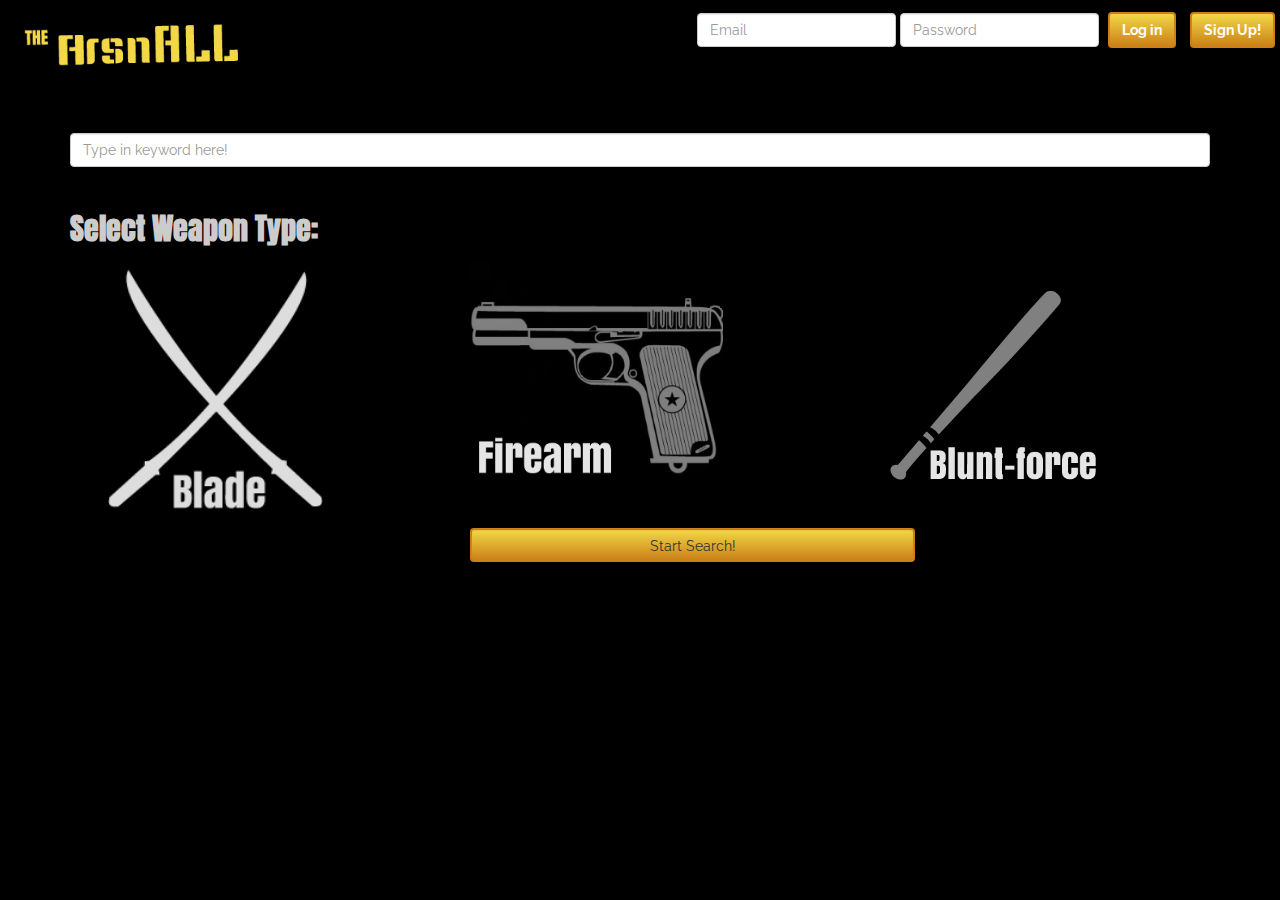
==== index.html @ f2ebc39e "Adjusted navbar" ====
<!DOCTYPE html>
<html lang="en">
<head>
	<meta charset="UTF-8">
	<meta name="viewport" content="width=device-width, initial-scale=1">
	<title>The ArsnALL: A Weapons Database</title>

	<link rel="stylesheet" href="css/normalize.css">
	<link rel="stylesheet" href="bootstrap/css/bootstrap.min.css">
	<link rel="stylesheet" href="css/style.css">

</head>

<body>

<!-- NAVIGATION -->
	<nav class="navbar navbar-default navbar-fixed-top">
	    <div class="container-fluid">
	    <!-- Brand and toggle get grouped for better mobile display -->
	    <div class="navbar-header">

	        <!-- COLLAPSED NAV -->
	        <button type="button" class="navbar-toggle collapsed" data-toggle="collapse" data-target="#bs-example-navbar-collapse-1">
	        
	        <span class="sr-only">Toggle navigation</span>
	        <span class="icon-bar"></span>
	        <span class="icon-bar"></span>
	        <span class="icon-bar"></span>

	      </button>
	      
	      <a class="navbar-brand" href="index.html">
	      		<img class="logo" src="img/logomin.png" />
	      </a>

	    </div>

	    <!-- Collect the nav links, forms, and other content for toggling -->
	    <div class="collapse navbar-collapse" id="bs-example-navbar-collapse-1">
	     
	    	<ul class="nav navbar-nav navbar-right">
		        
		        <!-- FAVORITES ICON

		        <li>
		        	<a href="favorites.html">
		        		<span class="glyphicon glyphicon-star"></span>
		        	</a>
		        </li>  -->

		        <li>
		        	
		        	<form class="navbar-form navbar-right">

			            	<div class="form-group">
			              		<input type="email" placeholder="Email" class="form-control">
			            	</div>

			            	<div class="form-group">
			              		<input type="password" placeholder="Password" class="form-control">
			            	</div>

			            	<button class="btn btn-success"><a href="login.html">Log in</button></a>
			            	<button class="btn btn-success"><a href="signup.html">Sign Up!</button></a>
			        </form>
			     		
			    </li> 

			</ul> 

	    </div><!-- /.navbar-collapse -->
	 </div><!-- /.container-fluid -->
	 
	</nav>
<!-- / NAVIGATION -->

<!-- CONTENT -->

	<div class="container container-top">

	<!-- KEYWORD -->

		<input type="text" class="form-control" placeholder="Type in keyword here!" />

		<br />
	
	<!-- CATEGORIES -->	

		<h2> Select Weapon Type: </h2>

		<div class="col-md-4" id="blade">
		    <img src="img/blade.png" class="category" alt="Bladed (Swords, knives)" />
		</div>

		<div class="col-md-4" id="gun">
		    <img src="img/gun.png" class="category" alt="Firearms (Guns, launchers, ammunition-based weaponry)"  />
		</div>

		<div class="col-md-4" id="blunt">
		    <img src="img/bat.png" class="category" alt="Blunt-force (Sticks, batons, staves)" />
		</div>

	</div>


	<!-- Advanced search -->

	<!-- 
	<div class="container">

		<div class="col-lg-12" id="advanced">
		    <input type="button" value="Advanced Filters" class="btn btn-success"> 
		    <h1> Advanced Filters: </h1>


		</div>

	</div> -->

	<!-- Start Search Button -->

	<div class="container">

			<div class="col-md-4">
			</div>

			<div class="col-md-5" id="advanced">

			     <a href="results.html"><button class="form-control btn btn-success">Start Search!</button></a>
			
			</div>

			<div class="col-md-4">
			</div>

	</div>

	<!-- Footer -->
	
	<div class="container">

		<footer class="col-lg-12">

		</footer>

	</div>
	

<!--/ CONTENT-->

<!-- JS -->

	<script src="js/jquery.min.js"></script>
	<script src="https://ajax.googleapis.com/ajax/libs/jquery/2.1.3/jquery.min.js"></script>

	<script src="bootstrap/js/bootstrap.min.js"></script>

	<script src="js/main.js"></script>

<!--/ JS ->

</body>
</html>
---- css/style.css ----
/* ArsenALL CSS  -- Cathleen Carbonell WSP 1503*/

/* IMPORTED FONTS */

	/* ROKKITT */ @import url(http://fonts.googleapis.com/css?family=Rokkitt:400,700); 
	/* RALEWAY */ @import url(http://fonts.googleapis.com/css?family=Raleway:700,400);
	/* ANTON */ @import url(http://fonts.googleapis.com/css?family=Anton);
	/* ARMATA */ @import url(http://fonts.googleapis.com/css?family=Armata);


/* STYLE MAX 1027px */

body {
	background-color: #000;
	color: #eee;
	font-family: 'Raleway', Tahoma, sans-serif;
}

/* GLOBAL LINKS */

a:link, a:visited {
	color: #fff;
	font-weight: bold;
	text-decoration: none;
}

a:hover {
	color: #ffcc33;
}

/* FLOATS & CLEARS */

.left {
	float: left;
	position: justify;
}

.right {
	float: right;
	position: justify;
}

.clear {
	clear: both;
}

/* IMAGES */

img {
	width: 75%;
	max-width: 75%;
	padding: 5px;
	border: 0;
}

.thumb {
	width: 20%;
	max-width: 20%;
	margin: 5px;
}

.detail {
	width: 95%;
	max-width: 95%;
}

.logo {
	width: 75%;
	max-width: 75%;
};

/* HEADERS */

h1 {
	color: #333;
	font-family: 'Rokkitt', Courier, serif;
}

h2 {
	color: #ccc;
	font-family: 'Anton', Arial, sans-serif;
	font-weight: bold;
}

h2 a:link, a:visited {
	font-family: 'Anton', Arial, sans-serif;
	color: #eee;
}

h2 a:hover {
	color: #a54846;
}

h3 {
	color: #556788;
	font-family: 'Armata', Arial, sans-serif;
}

/* NAV */

.navbar {
	background-color: #000;
	border: 0;
}

.nav a:hover {
	color: #ffcc33;
}

/* BUTTONS */

button {
	margin: 0 5px;
}

.btn, .btn-success {
	background: linear-gradient(#f1d746, #cb8117);
	border: solid 2px #cb8117;
	color: #333;
}

 .btn-success:hover {
 	background: linear-gradient(#ce5955, #a75550) ;
	border: solid 2px #a75550;
	color: #ccc;
}
 

/* FORM STYLES */

input {
	margin: 5px auto;
}

input[type=text], input[type=email], input[type=password] {
	color: #333;
}


/* MISC CLASSES */

.hide {
	display: none;
}

.container-top {
	margin-top: 10%;
}

/* MISC IDs */


/* MEDIA QUERIES */

@media screen and (max-width: 1024px) {
	
	
	.navbar-form, .navbar-right, .form-group, .collapse, .collapsed {
		border: 0;
	}


}

@media screen and (max-width: 487px) {
	
	.container {
		margin-top: 20%;
		overflow: hidden;
	}

	.navbar-brand{
    width: 75%;
    float: left;

}
	.navbar-form, .navbar-right, .form-group, .collapse, .collapsed {
		border: 0;
	}


}
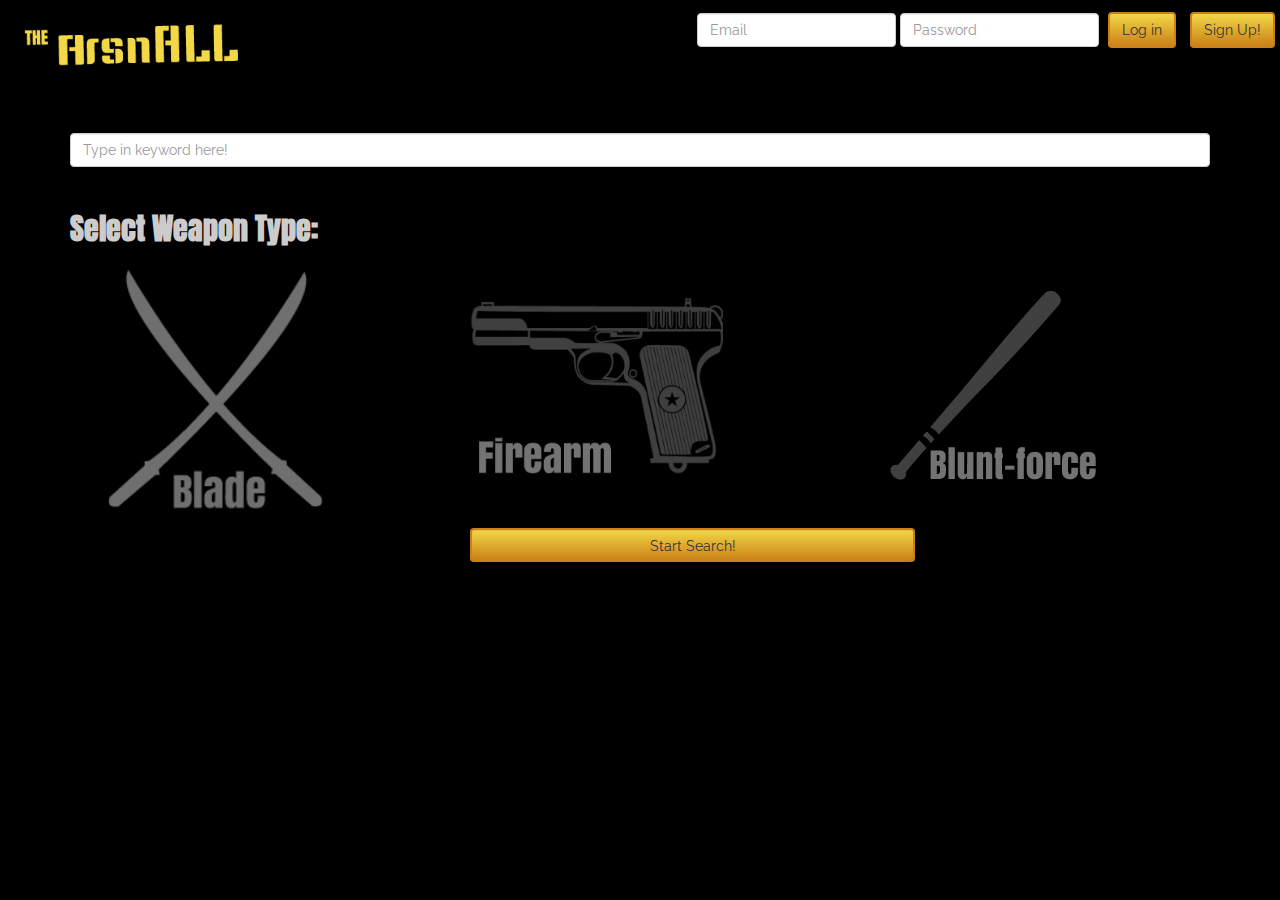
==== commit d38af047: "Button" ====
--- a/index.html
+++ b/index.html
@@ -32,7 +32,7 @@
 	      </button>
 	      
 	      <a class="navbar-brand" href="index.html">
-	      		<img class="logo" src="img/logomin.png" />
+	      		<img class="logo" src="img/logomin.png" alt="logo"/>
 	      </a>
 
 	    </div>
@@ -62,8 +62,8 @@
 			              		<input type="password" placeholder="Password" class="form-control">
 			            	</div>
 
-			            	<button class="btn btn-success"><a href="login.html">Log in</button></a>
-			            	<button class="btn btn-success"><a href="signup.html">Sign Up!</button></a>
+			            	<a href="login.html"><button class="btn btn-success">Log in</button></a>
+			            	<a href="signup.html"><button class="btn btn-success">Sign Up!</button></a>
 			        </form>
 			     		
 			    </li> 
@@ -90,16 +90,16 @@
 
 		<h2> Select Weapon Type: </h2>
 
-		<div class="col-md-4" id="blade">
-		    <img src="img/blade.png" class="category" alt="Bladed (Swords, knives)" />
+		<div class="col-md-4 weapon" id="blade">
+		    <a href="#"><img src="img/blade.png" class="category" alt="Bladed (Swords, knives)" /></a>
 		</div>
 
-		<div class="col-md-4" id="gun">
-		    <img src="img/gun.png" class="category" alt="Firearms (Guns, launchers, ammunition-based weaponry)"  />
+		<div class="col-md-4 weapon" id="gun">
+		    <a href="#"><img src="img/gun.png" class="category" alt="Firearms (Guns, launchers, ammunition-based weaponry)"  /></a>
 		</div>
 
-		<div class="col-md-4" id="blunt">
-		    <img src="img/bat.png" class="category" alt="Blunt-force (Sticks, batons, staves)" />
+		<div class="col-md-4 weapon" id="blunt">
+		    <a href="#"><img src="img/bat.png" class="category" alt="Blunt-force (Sticks, batons, staves)" /></a>
 		</div>
 
 	</div>
--- a/css/style.css
+++ b/css/style.css
@@ -147,6 +147,14 @@
 	margin-top: 10%;
 }
 
+.weapon {
+	opacity: 0.5;
+}
+
+.weapon:hover, .weapon:active {
+	opacity: 1;
+}
+
 /* MISC IDs */
 
 
@@ -157,6 +165,12 @@
 	
 	.navbar-form, .navbar-right, .form-group, .collapse, .collapsed {
 		border: 0;
+	}
+
+	.weapon img {
+		width: 33%;
+		max-width: 33%;
+		float: left;
 	}
 
 
@@ -170,13 +184,23 @@
 	}
 
 	.navbar-brand{
-    width: 75%;
-    float: left;
+    	width: 75%;
+    	float: left;
 
 }
 	.navbar-form, .navbar-right, .form-group, .collapse, .collapsed {
 		border: 0;
 	}
+	
+	h2 {
+		margin: 0 auto;
+	}
+	
+	.weapon img {
+		width: 30%;
+		max-width: 30%;
+		float: left;
+	}
 
 
 }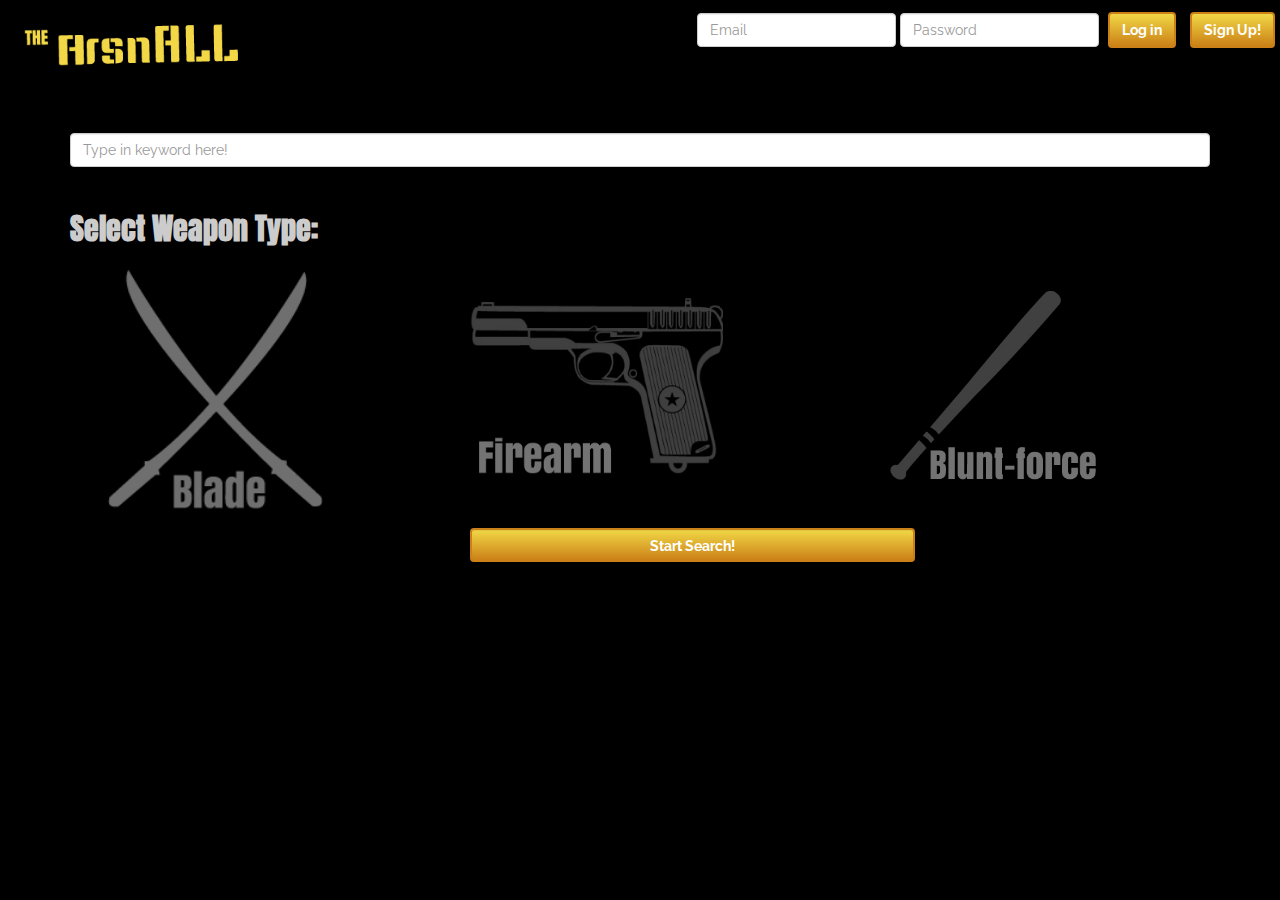
==== commit e9d3d58a: "Validation fixes" ====
--- a/index.html
+++ b/index.html
@@ -62,8 +62,8 @@
 			              		<input type="password" placeholder="Password" class="form-control">
 			            	</div>
 
-			            	<a href="login.html"><button class="btn btn-success">Log in</button></a>
-			            	<a href="signup.html"><button class="btn btn-success">Sign Up!</button></a>
+			            	<button class="btn btn-success"><a href="login.html">Log in</a></button>
+			            	<button class="btn btn-success"><a href="signup.html">Sign Up!</a></button>
 			        </form>
 			     		
 			    </li> 
@@ -128,7 +128,7 @@
 
 			<div class="col-md-5" id="advanced">
 
-			     <a href="results.html"><button class="form-control btn btn-success">Start Search!</button></a>
+			     <button class="form-control btn btn-success"><a href="results.html">Start Search!</a></button>
 			
 			</div>
 
@@ -159,7 +159,7 @@
 
 	<script src="js/main.js"></script>
 
-<!--/ JS ->
+
 
 </body>
 </html>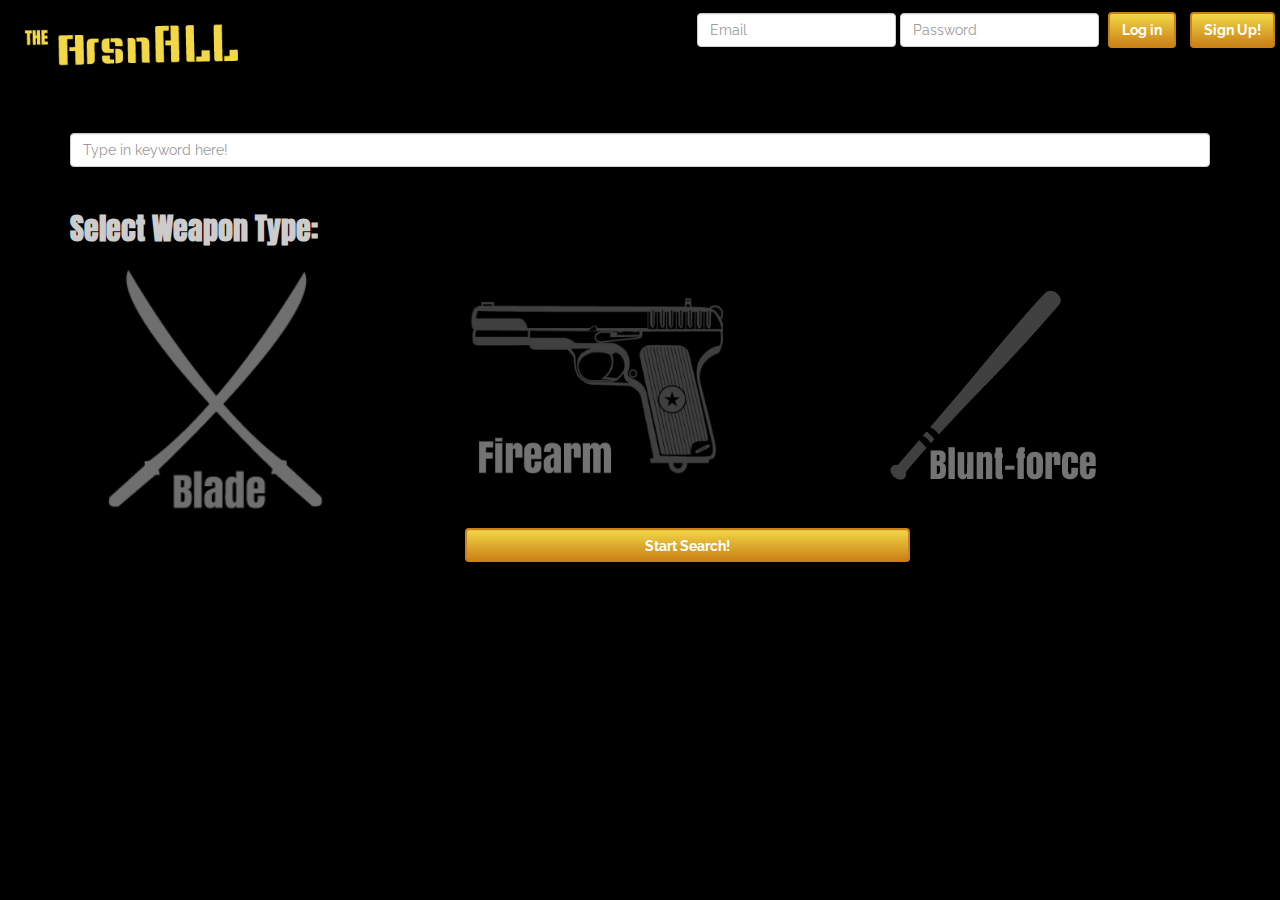
==== commit 5e43c470: "Button fix" ====
--- a/index.html
+++ b/index.html
@@ -128,7 +128,7 @@
 
 			<div class="col-md-5" id="advanced">
 
-			     <button class="form-control btn btn-success"><a href="results.html">Start Search!</a></button>
+			     <a href="results.html" class="form-control btn btn-success">Start Search!</a>
 			
 			</div>
 
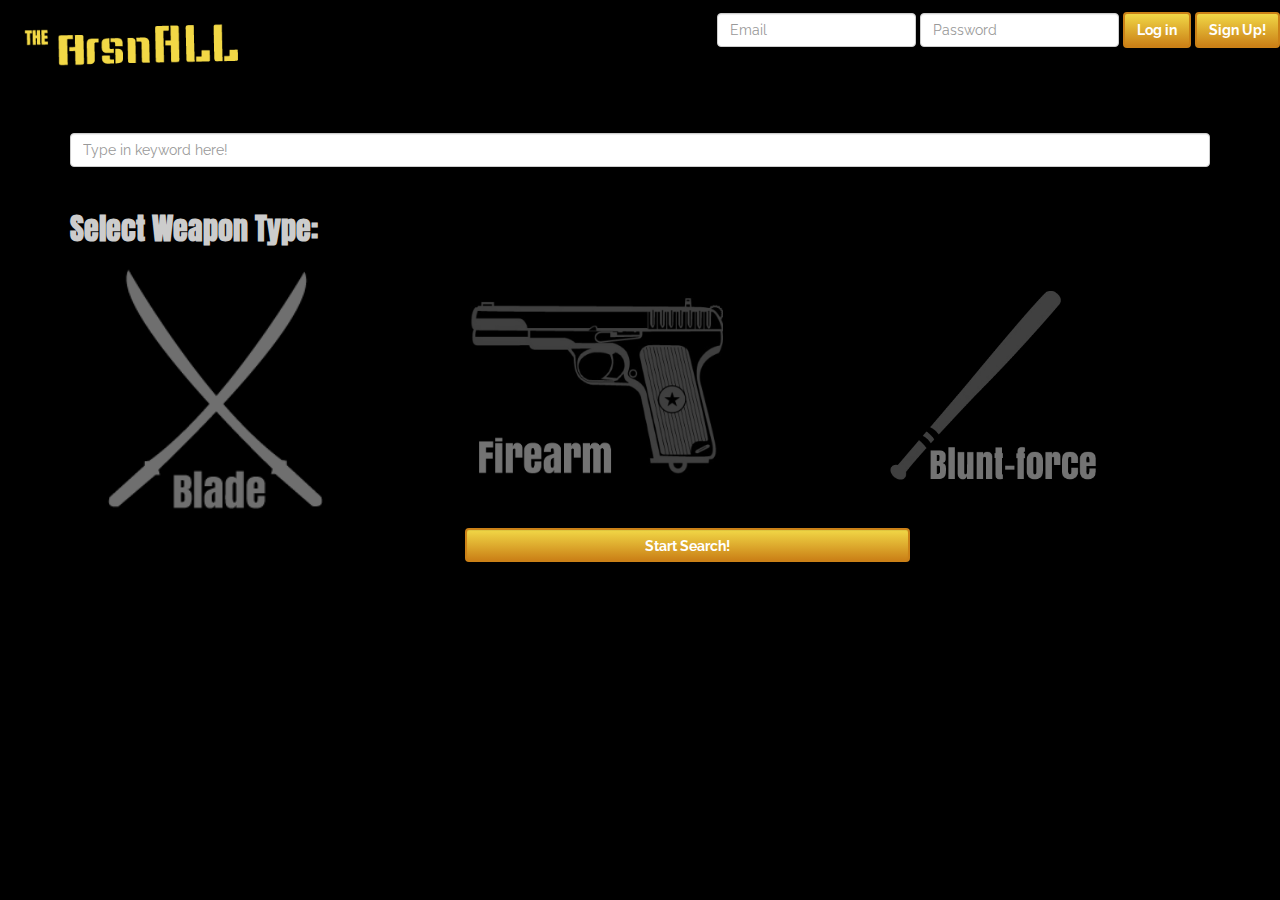
==== commit d6f4e8de: "Validation fixes" ====
--- a/index.html
+++ b/index.html
@@ -62,8 +62,8 @@
 			              		<input type="password" placeholder="Password" class="form-control">
 			            	</div>
 
-			            	<button class="btn btn-success"><a href="login.html">Log in</a></button>
-			            	<button class="btn btn-success"><a href="signup.html">Sign Up!</a></button>
+			            	<a href="login.html" class="btn btn-success">Log in</a>
+			            	<a href="signup.html" class="btn btn-success">Sign Up!</a>
 			        </form>
 			     		
 			    </li> 
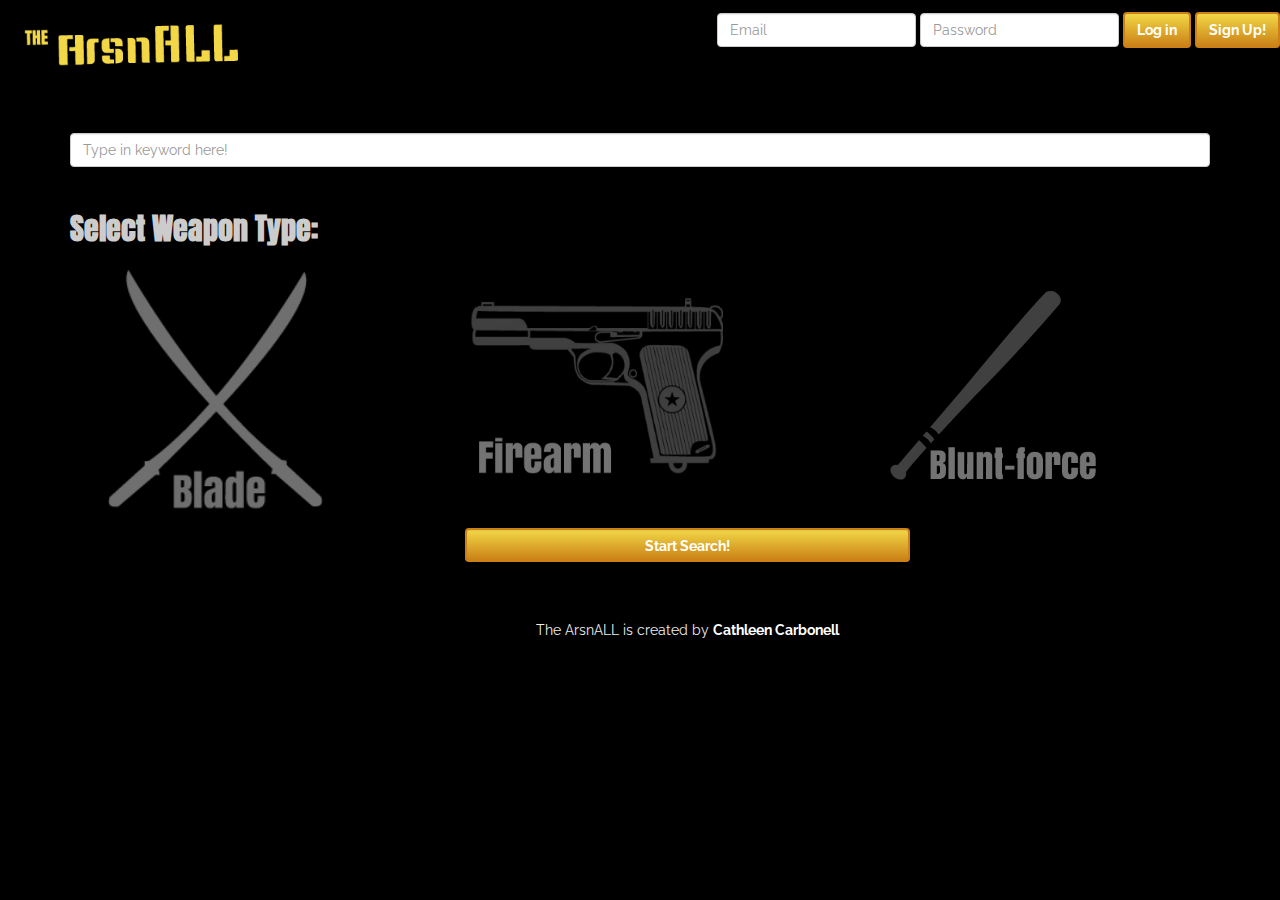
==== commit cd0f2860: "CSS" ====
--- a/index.html
+++ b/index.html
@@ -138,12 +138,14 @@
 	</div>
 
 	<!-- Footer -->
-	
 	<div class="container">
-
-		<footer class="col-lg-12">
-
+		<div class="col-md-4">
+			</div>
+		<footer class="col-md-5">
+		The ArsnALL is created by <a href="http://catcarbonell.com" target="new">Cathleen Carbonell</a>
 		</footer>
+		<div class="col-md-4">
+			</div>
 
 	</div>
 	
--- a/css/style.css
+++ b/css/style.css
@@ -107,6 +107,11 @@
 	color: #ffcc33;
 }
 
+/* FOOTER */
+footer {
+	margin-top: 5%;
+	text-align: center;
+}
 /* BUTTONS */
 
 button {
@@ -155,6 +160,9 @@
 	opacity: 1;
 }
 
+.show {
+	opacity: 1;
+}
 /* MISC IDs */
 
 
